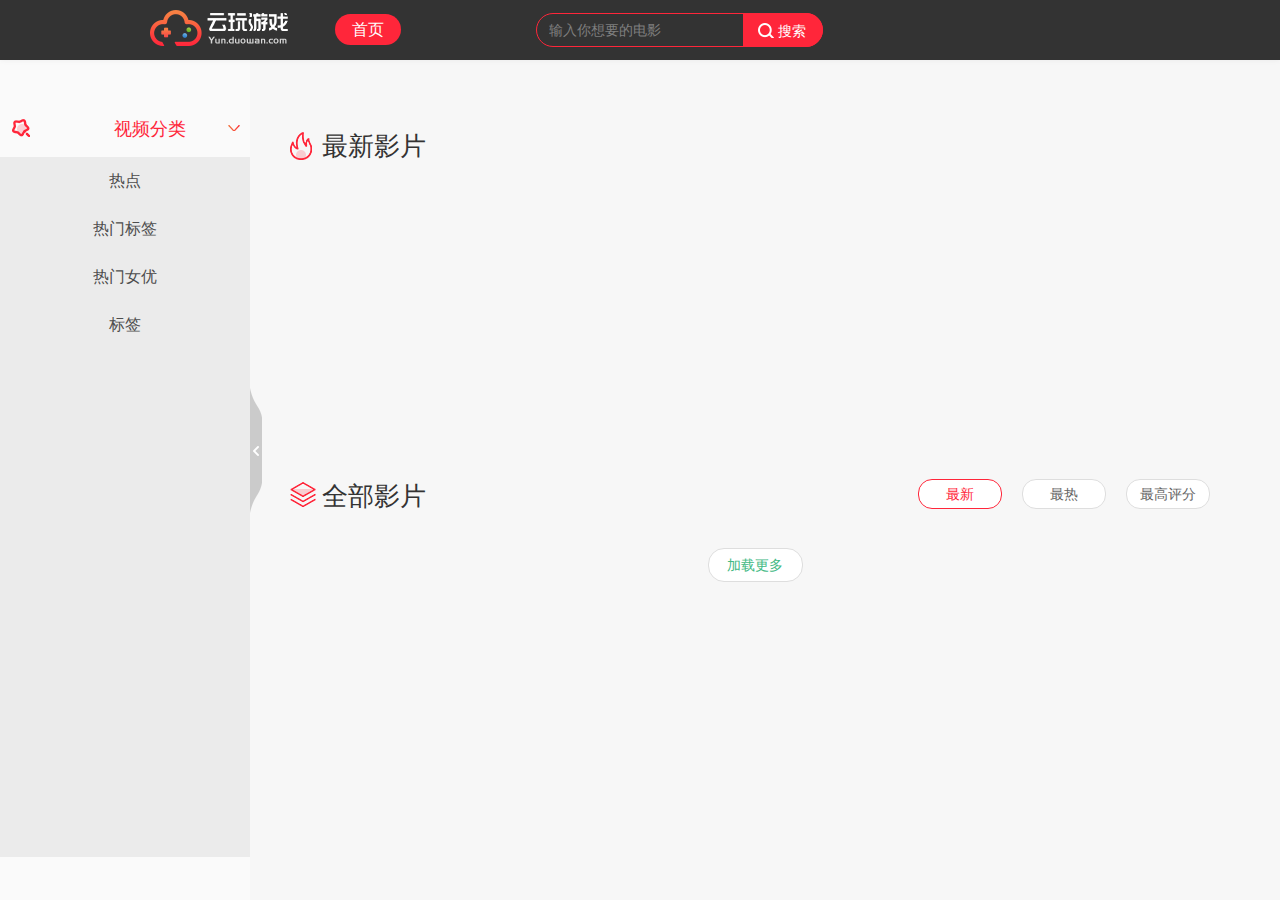
==== index.html @ 40118d89 "3" ====
<!DOCTYPE html><html class=""><head><meta http-equiv=Content-Type content="text/html; charset=UTF-8"><style class=vjs-styles-defaults>.video-js {
    width: 300px;
    height: 150px;
  }

  .vjs-fluid {
    padding-top: 56.25%
  }</style><style class=vjs-styles-dimensions>.video-9059375-dimensions {
    width: 1920px;
    height: 1080px;
  }

  .video-9059375-dimensions.vjs-fluid {
    padding-top: 56.25%;
  }</style><meta name=applicable-device content=pc,mobile><meta http-equiv=X-UA-Compatible content="IE=edge"><meta name=renderer content=webkit><meta name=force-rendering content=webkit><meta name=viewport content="width=device-width,initial-scale=1,minimum-scale=1,maximum-scale=1,user-scalable=no"><meta http-equiv=X-UA-Compatible content="IE=Edge"><meta name=Keywords content=游戏视频攻略,战神4,生化危机2,怪物猎人世界,底特律我欲成人,古墓丽影暗影,荒野大镖客2,塞尔达传说荒野之息,神秘海域4,巫师3,黑桐谷歌,纯黑,敖厂长><meta name=description content=云玩游戏，收录一线大作的中文剧情攻略视频，让你不用购买游戏，也能畅快体验其中的乐趣！><title>《异界锁链》第8章-宁静_云玩游戏</title><link rel=stylesheet href=./static/sp_files/plugins_1.0.css><link rel=stylesheet href=./static/sp_files/global.css><link href=./static/sp_files/xqlogin.sdk.css rel=stylesheet type=text/css><link href=./static/font-awesome-4.7.0/css/font-awesome.min.css rel=stylesheet type=text/css><style>/*! PhotoSwipe main CSS by Dmitry Semenov | photoswipe.com | MIT license */
/*
    Styles for basic PhotoSwipe functionality (sliding area, open/close transitions)
*/
/* pswp = photoswipe */
.pswp {
  display: none;
  position: absolute;
  width: 100%;
  height: 100%;
  left: 0;
  top: 0;
  overflow: hidden;
  -ms-touch-action: none;
  touch-action: none;
  z-index: 1500;
  -webkit-text-size-adjust: 100%;
  /* create separate layer, to avoid paint on window.onscroll in webkit/blink */
  -webkit-backface-visibility: hidden;
  outline: none; }
  .pswp * {
    -webkit-box-sizing: border-box;
            box-sizing: border-box; }
  .pswp img {
    max-width: none; }

/* style is added when JS option showHideOpacity is set to true */
.pswp--animate_opacity {
  /* 0.001, because opacity:0 doesn't trigger Paint action, which causes lag at start of transition */
  opacity: 0.001;
  will-change: opacity;
  /* for open/close transition */
  -webkit-transition: opacity 333ms cubic-bezier(0.4, 0, 0.22, 1);
          transition: opacity 333ms cubic-bezier(0.4, 0, 0.22, 1); }

.pswp--open {
  display: block; }

.pswp--zoom-allowed .pswp__img {
  /* autoprefixer: off */
  cursor: -webkit-zoom-in;
  cursor: -moz-zoom-in;
  cursor: zoom-in; }

.pswp--zoomed-in .pswp__img {
  /* autoprefixer: off */
  cursor: -webkit-grab;
  cursor: -moz-grab;
  cursor: grab; }

.pswp--dragging .pswp__img {
  /* autoprefixer: off */
  cursor: -webkit-grabbing;
  cursor: -moz-grabbing;
  cursor: grabbing; }

/*
    Background is added as a separate element.
    As animating opacity is much faster than animating rgba() background-color.
*/
.pswp__bg {
  position: absolute;
  left: 0;
  top: 0;
  width: 100%;
  height: 100%;
  background: #000;
  opacity: 0;
  transform: translateZ(0);
  -webkit-backface-visibility: hidden;
  will-change: opacity; }

.pswp__scroll-wrap {
  position: absolute;
  left: 0;
  top: 0;
  width: 100%;
  height: 100%;
  overflow: hidden; }

.pswp__container,
.pswp__zoom-wrap {
  -ms-touch-action: none;
  touch-action: none;
  position: absolute;
  left: 0;
  right: 0;
  top: 0;
  bottom: 0; }

/* Prevent selection and tap highlights */
.pswp__container,
.pswp__img {
  -webkit-user-select: none;
  -moz-user-select: none;
  -ms-user-select: none;
      user-select: none;
  -webkit-tap-highlight-color: transparent;
  -webkit-touch-callout: none; }

.pswp__zoom-wrap {
  position: absolute;
  width: 100%;
  -webkit-transform-origin: left top;
  -ms-transform-origin: left top;
  transform-origin: left top;
  /* for open/close transition */
  -webkit-transition: -webkit-transform 333ms cubic-bezier(0.4, 0, 0.22, 1);
          transition: transform 333ms cubic-bezier(0.4, 0, 0.22, 1); }

.pswp__bg {
  will-change: opacity;
  /* for open/close transition */
  -webkit-transition: opacity 333ms cubic-bezier(0.4, 0, 0.22, 1);
          transition: opacity 333ms cubic-bezier(0.4, 0, 0.22, 1); }

.pswp--animated-in .pswp__bg,
.pswp--animated-in .pswp__zoom-wrap {
  -webkit-transition: none;
  transition: none; }

.pswp__container,
.pswp__zoom-wrap {
  -webkit-backface-visibility: hidden; }

.pswp__item {
  position: absolute;
  left: 0;
  right: 0;
  top: 0;
  bottom: 0;
  overflow: hidden; }

.pswp__img {
  position: absolute;
  width: auto;
  height: auto!important;
  top: 0;
  left: 0; }

/*
    stretched thumbnail or div placeholder element (see below)
    style is added to avoid flickering in webkit/blink when layers overlap
*/
.pswp__img--placeholder {
  -webkit-backface-visibility: hidden; }

/*
    div element that matches size of large image
    large image loads on top of it
*/
.pswp__img--placeholder--blank {
  background: #222; }

.pswp--ie .pswp__img {
  width: 100% !important;
  height: auto !important;
  left: 0;
  top: 0; }

/*
    Error message appears when image is not loaded
    (JS option errorMsg controls markup)
*/
.pswp__error-msg {
  position: absolute;
  left: 0;
  top: 50%;
  width: 100%;
  text-align: center;
  font-size: 14px;
  line-height: 16px;
  margin-top: -8px;
  color: #CCC; }

.pswp__error-msg a {
  color: #CCC;
  text-decoration: underline; }</style><style>/*! PhotoSwipe Default UI CSS by Dmitry Semenov | photoswipe.com | MIT license */
/*

    Contents:

    1. Buttons
    2. Share modal and links
    3. Index indicator ("1 of X" counter)
    4. Caption
    5. Loading indicator
    6. Additional styles (root element, top bar, idle state, hidden state, etc.)

*/
/*
    
    1. Buttons

 */
/* <button> css reset */
.pswp__button {
  width: 44px;
  height: 44px;
  position: relative;
  background: none;
  cursor: pointer;
  overflow: visible;
  -webkit-appearance: none;
  display: block;
  border: 0;
  padding: 0;
  margin: 0;
  float: right;
  opacity: 0.75;
  -webkit-transition: opacity 0.2s;
          transition: opacity 0.2s;
  -webkit-box-shadow: none;
          box-shadow: none; }
  .pswp__button:focus,
  .pswp__button:hover {
    opacity: 1; }
  .pswp__button:active {
    outline: none;
    opacity: 0.9; }
  .pswp__button::-moz-focus-inner {
    padding: 0;
    border: 0; }

/* pswp__ui--over-close class it added when mouse is over element that should close gallery */
.pswp__ui--over-close .pswp__button--close {
  opacity: 1; }

.pswp__button,
.pswp__button--arrow--left:before,
.pswp__button--arrow--right:before {
  background: url(/static/js/lib/photoswipe/default-skin/default-skin.png?e3f799c6dec9af19) 0 0 no-repeat;
  background-size: 264px 88px;
  width: 44px;
  height: 44px; }

@media (-webkit-min-device-pixel-ratio: 1.1), (-webkit-min-device-pixel-ratio: 1.09375), (min-resolution: 105dpi), (min-resolution: 1.1dppx) {
  /* Serve SVG sprite if browser supports SVG and resolution is more than 105dpi */
  .pswp--svg .pswp__button,
  .pswp--svg .pswp__button--arrow--left:before,
  .pswp--svg .pswp__button--arrow--right:before {
    background-image: url(/static/js/lib/photoswipe/default-skin/default-skin.svg); }
  .pswp--svg .pswp__button--arrow--left,
  .pswp--svg .pswp__button--arrow--right {
    background: none; } }

.pswp__button--close {
  background-position: 0 -44px; }

.pswp__button--share {
  background-position: -44px -44px; }

.pswp__button--fs {
  display: none; }

.pswp--supports-fs .pswp__button--fs {
  display: block; }

.pswp--fs .pswp__button--fs {
  background-position: -44px 0; }

.pswp__button--zoom {
  display: none;
  background-position: -88px 0; }

.pswp--zoom-allowed .pswp__button--zoom {
  display: block; }

.pswp--zoomed-in .pswp__button--zoom {
  background-position: -132px 0; }

/* no arrows on touch screens */
.pswp--touch .pswp__button--arrow--left,
.pswp--touch .pswp__button--arrow--right {
  visibility: hidden; }

/*
    Arrow buttons hit area
    (icon is added to :before pseudo-element)
*/
.pswp__button--arrow--left,
.pswp__button--arrow--right {
  background: none;
  top: 50%;
  margin-top: -30px;
  width: 60px;
  height: 60px;
  position: absolute; 
  background-color: rgb(0, 0, 0);
  background-color: rgba(0, 0, 0, 0.9);
}

.pswp__button--arrow--left {
  left: 0; 
  border-radius: 0 8px 8px 0;}

.pswp__button--arrow--right {
  right: 0; 
  border-radius: 8px 0 0 8px;}

.pswp__button--arrow--left:before,
.pswp__button--arrow--right:before {
  content: '';
  height: 40px;
  width: 40px;
  position: absolute; 
  top: 10px;}

.pswp__button--arrow--left:before {
  left: 5px;
  background: url(/static/js/lib/photoswipe/default-skin/icon-left.png?f2ba5c454a2ff3af) center no-repeat; }

.pswp__button--arrow--right:before {
  right: 5px;
  background: url(/static/js/lib/photoswipe/default-skin/icon-right.png?11cc57e09c9bf721) center no-repeat; }

/*

    2. Share modal/popup and links

 */
.pswp__counter,
.pswp__share-modal {
  -webkit-user-select: none;
  -moz-user-select: none;
  -ms-user-select: none;
      user-select: none; }

.pswp__share-modal {
  display: block;
  background: rgba(0, 0, 0, 0.5);
  width: 100%;
  height: 100%;
  top: 0;
  left: 0;
  padding: 10px;
  position: absolute;
  z-index: 1600;
  opacity: 0;
  -webkit-transition: opacity 0.25s ease-out;
          transition: opacity 0.25s ease-out;
  -webkit-backface-visibility: hidden;
  will-change: opacity; }

.pswp__share-modal--hidden {
  display: none; }

.pswp__share-tooltip {
  z-index: 1620;
  position: absolute;
  background: #FFF;
  top: 56px;
  border-radius: 2px;
  display: block;
  width: auto;
  right: 44px;
  -webkit-box-shadow: 0 2px 5px rgba(0, 0, 0, 0.25);
          box-shadow: 0 2px 5px rgba(0, 0, 0, 0.25);
  -webkit-transform: translateY(6px);
      -ms-transform: translateY(6px);
          transform: translateY(6px);
  -webkit-transition: -webkit-transform 0.25s;
          transition: transform 0.25s;
  -webkit-backface-visibility: hidden;
  will-change: transform; }
  .pswp__share-tooltip a {
    display: block;
    padding: 8px 12px;
    color: #000;
    text-decoration: none;
    font-size: 14px;
    line-height: 18px; }
    .pswp__share-tooltip a:hover {
      text-decoration: none;
      color: #000; }
    .pswp__share-tooltip a:first-child {
      /* round corners on the first/last list item */
      border-radius: 2px 2px 0 0; }
    .pswp__share-tooltip a:last-child {
      border-radius: 0 0 2px 2px; }

.pswp__share-modal--fade-in {
  opacity: 1; }
  .pswp__share-modal--fade-in .pswp__share-tooltip {
    -webkit-transform: translateY(0);
        -ms-transform: translateY(0);
            transform: translateY(0); }

/* increase size of share links on touch devices */
.pswp--touch .pswp__share-tooltip a {
  padding: 16px 12px; }

a.pswp__share--facebook:before {
  content: '';
  display: block;
  width: 0;
  height: 0;
  position: absolute;
  top: -12px;
  right: 15px;
  border: 6px solid transparent;
  border-bottom-color: #FFF;
  -webkit-pointer-events: none;
  -moz-pointer-events: none;
  pointer-events: none; }

a.pswp__share--facebook:hover {
  background: #3E5C9A;
  color: #FFF; }
  a.pswp__share--facebook:hover:before {
    border-bottom-color: #3E5C9A; }

a.pswp__share--twitter:hover {
  background: #55ACEE;
  color: #FFF; }

a.pswp__share--pinterest:hover {
  background: #CCC;
  color: #CE272D; }

a.pswp__share--download:hover {
  background: #DDD; }

/*

    3. Index indicator ("1 of X" counter)

 */
.pswp__counter {
  position: absolute;
  left: 0;
  top: 0;
  height: 44px;
  font-size: 13px;
  line-height: 44px;
  color: #FFF;
  opacity: 0.75;
  padding: 0 10px; }

  .pswp__title {
    position: absolute;
    left: 40px;
    top: 0;
    height: 44px;
    font-size: 13px;
    line-height: 44px;
    color: #FFF;
    padding: 0 10px; 
  }

/*
    
    4. Caption

 */
.pswp__caption {
  position: absolute;
  left: 0;
  bottom: 0;
  width: 100%;
  min-height: 44px; }
  .pswp__caption small {
    font-size: 11px;
    color: #BBB; }

.pswp__caption__center {
  text-align: left;
  max-width: 420px;
  margin: 0 auto;
  font-size: 13px;
  padding: 10px;
  line-height: 20px;
  color: #CCC; }

.pswp__caption--empty {
  display: none; }

/* Fake caption element, used to calculate height of next/prev image */
.pswp__caption--fake {
  visibility: hidden; }

/*

    5. Loading indicator (preloader)

    You can play with it here - http://codepen.io/dimsemenov/pen/yyBWoR

 */
.pswp__preloader {
  width: 44px;
  height: 44px;
  position: absolute;
  top: 0;
  left: 50%;
  margin-left: -22px;
  opacity: 0;
  -webkit-transition: opacity 0.25s ease-out;
          transition: opacity 0.25s ease-out;
  will-change: opacity;
  direction: ltr; }

.pswp__preloader__icn {
  width: 20px;
  height: 20px;
  margin: 12px; }

.pswp__preloader--active {
  opacity: 1; }
  .pswp__preloader--active .pswp__preloader__icn {
    /* We use .gif in browsers that don't support CSS animation */
    background: url(/static/js/lib/photoswipe/default-skin/preloader.gif?e34aafbb485a96ea) 0 0 no-repeat; }

.pswp--css_animation .pswp__preloader--active {
  opacity: 1; }
  .pswp--css_animation .pswp__preloader--active .pswp__preloader__icn {
    -webkit-animation: clockwise 500ms linear infinite;
            animation: clockwise 500ms linear infinite; }
  .pswp--css_animation .pswp__preloader--active .pswp__preloader__donut {
    -webkit-animation: donut-rotate 1000ms cubic-bezier(0.4, 0, 0.22, 1) infinite;
            animation: donut-rotate 1000ms cubic-bezier(0.4, 0, 0.22, 1) infinite; }

.pswp--css_animation .pswp__preloader__icn {
  background: none;
  opacity: 0.75;
  width: 14px;
  height: 14px;
  position: absolute;
  left: 15px;
  top: 15px;
  margin: 0; }

.pswp--css_animation .pswp__preloader__cut {
  /* 
            The idea of animating inner circle is based on Polymer ("material") loading indicator 
             by Keanu Lee https://blog.keanulee.com/2014/10/20/the-tale-of-three-spinners.html
        */
  position: relative;
  width: 7px;
  height: 14px;
  overflow: hidden; }

.pswp--css_animation .pswp__preloader__donut {
  -webkit-box-sizing: border-box;
          box-sizing: border-box;
  width: 14px;
  height: 14px;
  border: 2px solid #FFF;
  border-radius: 50%;
  border-left-color: transparent;
  border-bottom-color: transparent;
  position: absolute;
  top: 0;
  left: 0;
  background: none;
  margin: 0; }

@media screen and (max-width: 1024px) {
  .pswp__preloader {
    position: relative;
    left: auto;
    top: auto;
    margin: 0;
    float: right; } }

@-webkit-keyframes clockwise {
  0% {
    -webkit-transform: rotate(0deg);
            transform: rotate(0deg); }
  100% {
    -webkit-transform: rotate(360deg);
            transform: rotate(360deg); } }

@keyframes clockwise {
  0% {
    -webkit-transform: rotate(0deg);
            transform: rotate(0deg); }
  100% {
    -webkit-transform: rotate(360deg);
            transform: rotate(360deg); } }

@-webkit-keyframes donut-rotate {
  0% {
    -webkit-transform: rotate(0);
            transform: rotate(0); }
  50% {
    -webkit-transform: rotate(-140deg);
            transform: rotate(-140deg); }
  100% {
    -webkit-transform: rotate(0);
            transform: rotate(0); } }

@keyframes donut-rotate {
  0% {
    -webkit-transform: rotate(0);
            transform: rotate(0); }
  50% {
    -webkit-transform: rotate(-140deg);
            transform: rotate(-140deg); }
  100% {
    -webkit-transform: rotate(0);
            transform: rotate(0); } }

/*
    
    6. Additional styles

 */
/* root element of UI */
.pswp__ui {
  -webkit-font-smoothing: auto;
  visibility: visible;
  opacity: 1;
  z-index: 1550; }

/* top black bar with buttons and "1 of X" indicator */
.pswp__top-bar {
  position: absolute;
  left: 0;
  top: 0;
  height: 44px;
  width: 100%; }

.pswp__caption,
.pswp__top-bar,
.pswp--has_mouse .pswp__button--arrow--left,
.pswp--has_mouse .pswp__button--arrow--right {
  -webkit-backface-visibility: hidden;
  will-change: opacity;
  -webkit-transition: opacity 333ms cubic-bezier(0.4, 0, 0.22, 1);
          transition: opacity 333ms cubic-bezier(0.4, 0, 0.22, 1); }

/* pswp--has_mouse class is added only when two subsequent mousemove events occur */
.pswp--has_mouse .pswp__button--arrow--left,
.pswp--has_mouse .pswp__button--arrow--right {
  visibility: visible; }

.pswp__top-bar,
.pswp__caption {
  background-color: rgba(0, 0, 0, 0.5); }

/* pswp__ui--fit class is added when main image "fits" between top bar and bottom bar (caption) */
.pswp__ui--fit .pswp__top-bar,
.pswp__ui--fit .pswp__caption {
  background-color: rgba(0, 0, 0, 0.3); }

/* pswp__ui--idle class is added when mouse isn't moving for several seconds (JS option timeToIdle) */
.pswp__ui--idle .pswp__top-bar {
  opacity: 1; }

.pswp__ui--idle .pswp__button--arrow--left,
.pswp__ui--idle .pswp__button--arrow--right {
  opacity: 1; }

/*
    pswp__ui--hidden class is added when controls are hidden
    e.g. when user taps to toggle visibility of controls
*/
.pswp__ui--hidden .pswp__top-bar,
.pswp__ui--hidden .pswp__caption,
.pswp__ui--hidden .pswp__button--arrow--left,
.pswp__ui--hidden .pswp__button--arrow--right {
  /* Force paint & create composition layer for controls. */
  opacity: 0.001; }

/* pswp__ui--one-slide class is added when there is just one item in gallery */
.pswp__ui--one-slide .pswp__button--arrow--left,
.pswp__ui--one-slide .pswp__button--arrow--right,
.pswp__ui--one-slide .pswp__counter {
  display: none; }

.pswp__element--disabled {
  display: none !important; }

.pswp--minimal--dark .pswp__top-bar {
  background: none; }
      .g-list-1 li, .time-line-item{
        width: 154.75px !important;
    }</style><link href=/static/css/app.b5c3ca14b7bc6d138f03f64f48f9210a.css rel=stylesheet></head><body class=dw-ka-bd><div id=app></div><script type=text/javascript src=/static/js/manifest.a621fe825ca3c6e0af54.js></script><script type=text/javascript src=/static/js/vendor.fc124388a8953fd2de67.js></script><script type=text/javascript src=/static/js/app.52e48b69b6ab0a96897b.js></script></body></html>
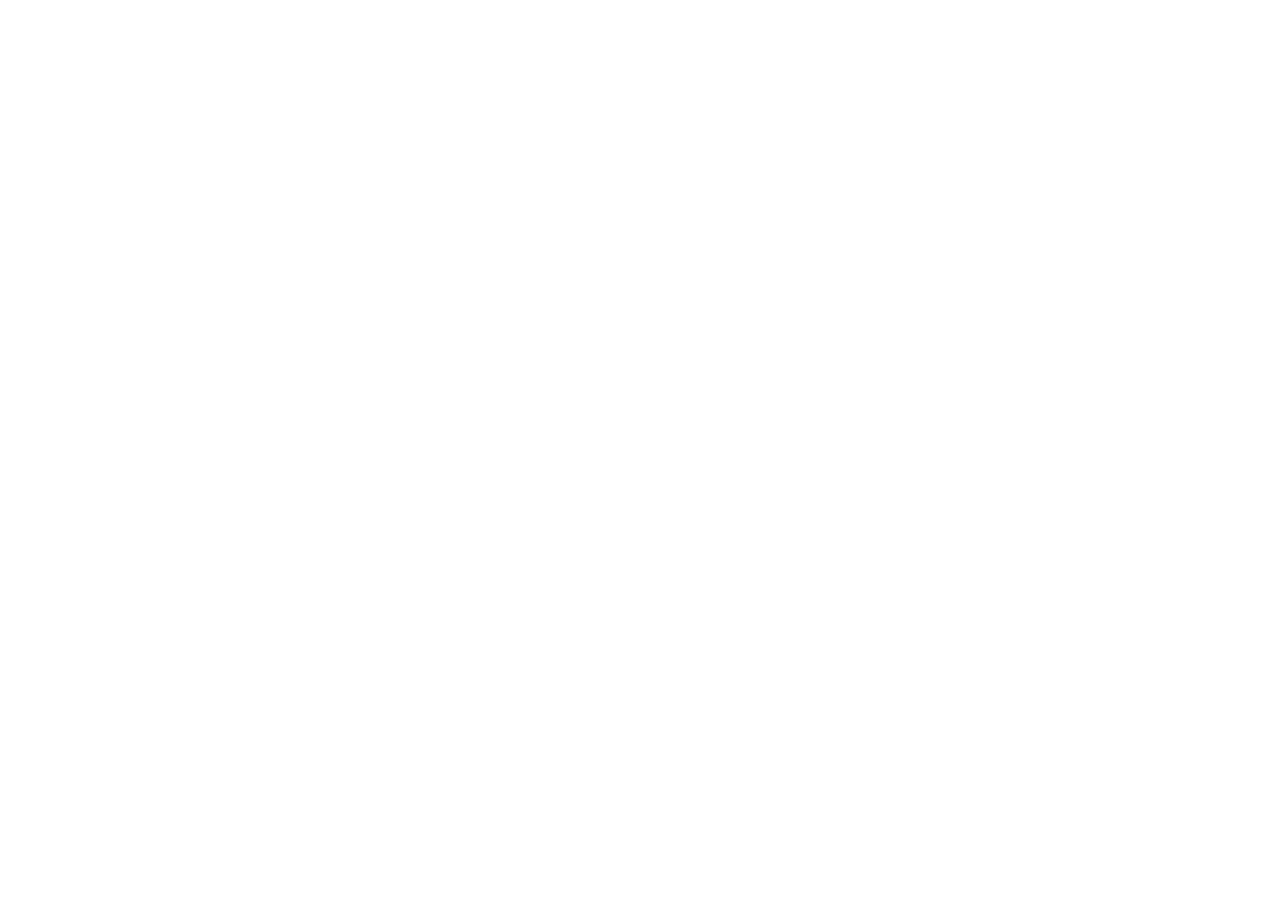
==== commit 0c09e609: "3" ====
--- a/index.html
+++ b/index.html
@@ -1,692 +1,3 @@
-<!DOCTYPE html><html class=""><head><meta http-equiv=Content-Type content="text/html; charset=UTF-8"><style class=vjs-styles-defaults>.video-js {
-    width: 300px;
-    height: 150px;
-  }
-
-  .vjs-fluid {
-    padding-top: 56.25%
-  }</style><style class=vjs-styles-dimensions>.video-9059375-dimensions {
-    width: 1920px;
-    height: 1080px;
-  }
-
-  .video-9059375-dimensions.vjs-fluid {
-    padding-top: 56.25%;
-  }</style><meta name=applicable-device content=pc,mobile><meta http-equiv=X-UA-Compatible content="IE=edge"><meta name=renderer content=webkit><meta name=force-rendering content=webkit><meta name=viewport content="width=device-width,initial-scale=1,minimum-scale=1,maximum-scale=1,user-scalable=no"><meta http-equiv=X-UA-Compatible content="IE=Edge"><meta name=Keywords content=游戏视频攻略,战神4,生化危机2,怪物猎人世界,底特律我欲成人,古墓丽影暗影,荒野大镖客2,塞尔达传说荒野之息,神秘海域4,巫师3,黑桐谷歌,纯黑,敖厂长><meta name=description content=云玩游戏，收录一线大作的中文剧情攻略视频，让你不用购买游戏，也能畅快体验其中的乐趣！><title>《异界锁链》第8章-宁静_云玩游戏</title><link rel=stylesheet href=./static/sp_files/plugins_1.0.css><link rel=stylesheet href=./static/sp_files/global.css><link href=./static/sp_files/xqlogin.sdk.css rel=stylesheet type=text/css><link href=./static/font-awesome-4.7.0/css/font-awesome.min.css rel=stylesheet type=text/css><style>/*! PhotoSwipe main CSS by Dmitry Semenov | photoswipe.com | MIT license */
-/*
-    Styles for basic PhotoSwipe functionality (sliding area, open/close transitions)
-*/
-/* pswp = photoswipe */
-.pswp {
-  display: none;
-  position: absolute;
-  width: 100%;
-  height: 100%;
-  left: 0;
-  top: 0;
-  overflow: hidden;
-  -ms-touch-action: none;
-  touch-action: none;
-  z-index: 1500;
-  -webkit-text-size-adjust: 100%;
-  /* create separate layer, to avoid paint on window.onscroll in webkit/blink */
-  -webkit-backface-visibility: hidden;
-  outline: none; }
-  .pswp * {
-    -webkit-box-sizing: border-box;
-            box-sizing: border-box; }
-  .pswp img {
-    max-width: none; }
-
-/* style is added when JS option showHideOpacity is set to true */
-.pswp--animate_opacity {
-  /* 0.001, because opacity:0 doesn't trigger Paint action, which causes lag at start of transition */
-  opacity: 0.001;
-  will-change: opacity;
-  /* for open/close transition */
-  -webkit-transition: opacity 333ms cubic-bezier(0.4, 0, 0.22, 1);
-          transition: opacity 333ms cubic-bezier(0.4, 0, 0.22, 1); }
-
-.pswp--open {
-  display: block; }
-
-.pswp--zoom-allowed .pswp__img {
-  /* autoprefixer: off */
-  cursor: -webkit-zoom-in;
-  cursor: -moz-zoom-in;
-  cursor: zoom-in; }
-
-.pswp--zoomed-in .pswp__img {
-  /* autoprefixer: off */
-  cursor: -webkit-grab;
-  cursor: -moz-grab;
-  cursor: grab; }
-
-.pswp--dragging .pswp__img {
-  /* autoprefixer: off */
-  cursor: -webkit-grabbing;
-  cursor: -moz-grabbing;
-  cursor: grabbing; }
-
-/*
-    Background is added as a separate element.
-    As animating opacity is much faster than animating rgba() background-color.
-*/
-.pswp__bg {
-  position: absolute;
-  left: 0;
-  top: 0;
-  width: 100%;
-  height: 100%;
-  background: #000;
-  opacity: 0;
-  transform: translateZ(0);
-  -webkit-backface-visibility: hidden;
-  will-change: opacity; }
-
-.pswp__scroll-wrap {
-  position: absolute;
-  left: 0;
-  top: 0;
-  width: 100%;
-  height: 100%;
-  overflow: hidden; }
-
-.pswp__container,
-.pswp__zoom-wrap {
-  -ms-touch-action: none;
-  touch-action: none;
-  position: absolute;
-  left: 0;
-  right: 0;
-  top: 0;
-  bottom: 0; }
-
-/* Prevent selection and tap highlights */
-.pswp__container,
-.pswp__img {
-  -webkit-user-select: none;
-  -moz-user-select: none;
-  -ms-user-select: none;
-      user-select: none;
-  -webkit-tap-highlight-color: transparent;
-  -webkit-touch-callout: none; }
-
-.pswp__zoom-wrap {
-  position: absolute;
-  width: 100%;
-  -webkit-transform-origin: left top;
-  -ms-transform-origin: left top;
-  transform-origin: left top;
-  /* for open/close transition */
-  -webkit-transition: -webkit-transform 333ms cubic-bezier(0.4, 0, 0.22, 1);
-          transition: transform 333ms cubic-bezier(0.4, 0, 0.22, 1); }
-
-.pswp__bg {
-  will-change: opacity;
-  /* for open/close transition */
-  -webkit-transition: opacity 333ms cubic-bezier(0.4, 0, 0.22, 1);
-          transition: opacity 333ms cubic-bezier(0.4, 0, 0.22, 1); }
-
-.pswp--animated-in .pswp__bg,
-.pswp--animated-in .pswp__zoom-wrap {
-  -webkit-transition: none;
-  transition: none; }
-
-.pswp__container,
-.pswp__zoom-wrap {
-  -webkit-backface-visibility: hidden; }
-
-.pswp__item {
-  position: absolute;
-  left: 0;
-  right: 0;
-  top: 0;
-  bottom: 0;
-  overflow: hidden; }
-
-.pswp__img {
-  position: absolute;
-  width: auto;
-  height: auto!important;
-  top: 0;
-  left: 0; }
-
-/*
-    stretched thumbnail or div placeholder element (see below)
-    style is added to avoid flickering in webkit/blink when layers overlap
-*/
-.pswp__img--placeholder {
-  -webkit-backface-visibility: hidden; }
-
-/*
-    div element that matches size of large image
-    large image loads on top of it
-*/
-.pswp__img--placeholder--blank {
-  background: #222; }
-
-.pswp--ie .pswp__img {
-  width: 100% !important;
-  height: auto !important;
-  left: 0;
-  top: 0; }
-
-/*
-    Error message appears when image is not loaded
-    (JS option errorMsg controls markup)
-*/
-.pswp__error-msg {
-  position: absolute;
-  left: 0;
-  top: 50%;
-  width: 100%;
-  text-align: center;
-  font-size: 14px;
-  line-height: 16px;
-  margin-top: -8px;
-  color: #CCC; }
-
-.pswp__error-msg a {
-  color: #CCC;
-  text-decoration: underline; }</style><style>/*! PhotoSwipe Default UI CSS by Dmitry Semenov | photoswipe.com | MIT license */
-/*
-
-    Contents:
-
-    1. Buttons
-    2. Share modal and links
-    3. Index indicator ("1 of X" counter)
-    4. Caption
-    5. Loading indicator
-    6. Additional styles (root element, top bar, idle state, hidden state, etc.)
-
-*/
-/*
-    
-    1. Buttons
-
- */
-/* <button> css reset */
-.pswp__button {
-  width: 44px;
-  height: 44px;
-  position: relative;
-  background: none;
-  cursor: pointer;
-  overflow: visible;
-  -webkit-appearance: none;
-  display: block;
-  border: 0;
-  padding: 0;
-  margin: 0;
-  float: right;
-  opacity: 0.75;
-  -webkit-transition: opacity 0.2s;
-          transition: opacity 0.2s;
-  -webkit-box-shadow: none;
-          box-shadow: none; }
-  .pswp__button:focus,
-  .pswp__button:hover {
-    opacity: 1; }
-  .pswp__button:active {
-    outline: none;
-    opacity: 0.9; }
-  .pswp__button::-moz-focus-inner {
-    padding: 0;
-    border: 0; }
-
-/* pswp__ui--over-close class it added when mouse is over element that should close gallery */
-.pswp__ui--over-close .pswp__button--close {
-  opacity: 1; }
-
-.pswp__button,
-.pswp__button--arrow--left:before,
-.pswp__button--arrow--right:before {
-  background: url(/static/js/lib/photoswipe/default-skin/default-skin.png?e3f799c6dec9af19) 0 0 no-repeat;
-  background-size: 264px 88px;
-  width: 44px;
-  height: 44px; }
-
-@media (-webkit-min-device-pixel-ratio: 1.1), (-webkit-min-device-pixel-ratio: 1.09375), (min-resolution: 105dpi), (min-resolution: 1.1dppx) {
-  /* Serve SVG sprite if browser supports SVG and resolution is more than 105dpi */
-  .pswp--svg .pswp__button,
-  .pswp--svg .pswp__button--arrow--left:before,
-  .pswp--svg .pswp__button--arrow--right:before {
-    background-image: url(/static/js/lib/photoswipe/default-skin/default-skin.svg); }
-  .pswp--svg .pswp__button--arrow--left,
-  .pswp--svg .pswp__button--arrow--right {
-    background: none; } }
-
-.pswp__button--close {
-  background-position: 0 -44px; }
-
-.pswp__button--share {
-  background-position: -44px -44px; }
-
-.pswp__button--fs {
-  display: none; }
-
-.pswp--supports-fs .pswp__button--fs {
-  display: block; }
-
-.pswp--fs .pswp__button--fs {
-  background-position: -44px 0; }
-
-.pswp__button--zoom {
-  display: none;
-  background-position: -88px 0; }
-
-.pswp--zoom-allowed .pswp__button--zoom {
-  display: block; }
-
-.pswp--zoomed-in .pswp__button--zoom {
-  background-position: -132px 0; }
-
-/* no arrows on touch screens */
-.pswp--touch .pswp__button--arrow--left,
-.pswp--touch .pswp__button--arrow--right {
-  visibility: hidden; }
-
-/*
-    Arrow buttons hit area
-    (icon is added to :before pseudo-element)
-*/
-.pswp__button--arrow--left,
-.pswp__button--arrow--right {
-  background: none;
-  top: 50%;
-  margin-top: -30px;
-  width: 60px;
-  height: 60px;
-  position: absolute; 
-  background-color: rgb(0, 0, 0);
-  background-color: rgba(0, 0, 0, 0.9);
-}
-
-.pswp__button--arrow--left {
-  left: 0; 
-  border-radius: 0 8px 8px 0;}
-
-.pswp__button--arrow--right {
-  right: 0; 
-  border-radius: 8px 0 0 8px;}
-
-.pswp__button--arrow--left:before,
-.pswp__button--arrow--right:before {
-  content: '';
-  height: 40px;
-  width: 40px;
-  position: absolute; 
-  top: 10px;}
-
-.pswp__button--arrow--left:before {
-  left: 5px;
-  background: url(/static/js/lib/photoswipe/default-skin/icon-left.png?f2ba5c454a2ff3af) center no-repeat; }
-
-.pswp__button--arrow--right:before {
-  right: 5px;
-  background: url(/static/js/lib/photoswipe/default-skin/icon-right.png?11cc57e09c9bf721) center no-repeat; }
-
-/*
-
-    2. Share modal/popup and links
-
- */
-.pswp__counter,
-.pswp__share-modal {
-  -webkit-user-select: none;
-  -moz-user-select: none;
-  -ms-user-select: none;
-      user-select: none; }
-
-.pswp__share-modal {
-  display: block;
-  background: rgba(0, 0, 0, 0.5);
-  width: 100%;
-  height: 100%;
-  top: 0;
-  left: 0;
-  padding: 10px;
-  position: absolute;
-  z-index: 1600;
-  opacity: 0;
-  -webkit-transition: opacity 0.25s ease-out;
-          transition: opacity 0.25s ease-out;
-  -webkit-backface-visibility: hidden;
-  will-change: opacity; }
-
-.pswp__share-modal--hidden {
-  display: none; }
-
-.pswp__share-tooltip {
-  z-index: 1620;
-  position: absolute;
-  background: #FFF;
-  top: 56px;
-  border-radius: 2px;
-  display: block;
-  width: auto;
-  right: 44px;
-  -webkit-box-shadow: 0 2px 5px rgba(0, 0, 0, 0.25);
-          box-shadow: 0 2px 5px rgba(0, 0, 0, 0.25);
-  -webkit-transform: translateY(6px);
-      -ms-transform: translateY(6px);
-          transform: translateY(6px);
-  -webkit-transition: -webkit-transform 0.25s;
-          transition: transform 0.25s;
-  -webkit-backface-visibility: hidden;
-  will-change: transform; }
-  .pswp__share-tooltip a {
-    display: block;
-    padding: 8px 12px;
-    color: #000;
-    text-decoration: none;
-    font-size: 14px;
-    line-height: 18px; }
-    .pswp__share-tooltip a:hover {
-      text-decoration: none;
-      color: #000; }
-    .pswp__share-tooltip a:first-child {
-      /* round corners on the first/last list item */
-      border-radius: 2px 2px 0 0; }
-    .pswp__share-tooltip a:last-child {
-      border-radius: 0 0 2px 2px; }
-
-.pswp__share-modal--fade-in {
-  opacity: 1; }
-  .pswp__share-modal--fade-in .pswp__share-tooltip {
-    -webkit-transform: translateY(0);
-        -ms-transform: translateY(0);
-            transform: translateY(0); }
-
-/* increase size of share links on touch devices */
-.pswp--touch .pswp__share-tooltip a {
-  padding: 16px 12px; }
-
-a.pswp__share--facebook:before {
-  content: '';
-  display: block;
-  width: 0;
-  height: 0;
-  position: absolute;
-  top: -12px;
-  right: 15px;
-  border: 6px solid transparent;
-  border-bottom-color: #FFF;
-  -webkit-pointer-events: none;
-  -moz-pointer-events: none;
-  pointer-events: none; }
-
-a.pswp__share--facebook:hover {
-  background: #3E5C9A;
-  color: #FFF; }
-  a.pswp__share--facebook:hover:before {
-    border-bottom-color: #3E5C9A; }
-
-a.pswp__share--twitter:hover {
-  background: #55ACEE;
-  color: #FFF; }
-
-a.pswp__share--pinterest:hover {
-  background: #CCC;
-  color: #CE272D; }
-
-a.pswp__share--download:hover {
-  background: #DDD; }
-
-/*
-
-    3. Index indicator ("1 of X" counter)
-
- */
-.pswp__counter {
-  position: absolute;
-  left: 0;
-  top: 0;
-  height: 44px;
-  font-size: 13px;
-  line-height: 44px;
-  color: #FFF;
-  opacity: 0.75;
-  padding: 0 10px; }
-
-  .pswp__title {
-    position: absolute;
-    left: 40px;
-    top: 0;
-    height: 44px;
-    font-size: 13px;
-    line-height: 44px;
-    color: #FFF;
-    padding: 0 10px; 
-  }
-
-/*
-    
-    4. Caption
-
- */
-.pswp__caption {
-  position: absolute;
-  left: 0;
-  bottom: 0;
-  width: 100%;
-  min-height: 44px; }
-  .pswp__caption small {
-    font-size: 11px;
-    color: #BBB; }
-
-.pswp__caption__center {
-  text-align: left;
-  max-width: 420px;
-  margin: 0 auto;
-  font-size: 13px;
-  padding: 10px;
-  line-height: 20px;
-  color: #CCC; }
-
-.pswp__caption--empty {
-  display: none; }
-
-/* Fake caption element, used to calculate height of next/prev image */
-.pswp__caption--fake {
-  visibility: hidden; }
-
-/*
-
-    5. Loading indicator (preloader)
-
-    You can play with it here - http://codepen.io/dimsemenov/pen/yyBWoR
-
- */
-.pswp__preloader {
-  width: 44px;
-  height: 44px;
-  position: absolute;
-  top: 0;
-  left: 50%;
-  margin-left: -22px;
-  opacity: 0;
-  -webkit-transition: opacity 0.25s ease-out;
-          transition: opacity 0.25s ease-out;
-  will-change: opacity;
-  direction: ltr; }
-
-.pswp__preloader__icn {
-  width: 20px;
-  height: 20px;
-  margin: 12px; }
-
-.pswp__preloader--active {
-  opacity: 1; }
-  .pswp__preloader--active .pswp__preloader__icn {
-    /* We use .gif in browsers that don't support CSS animation */
-    background: url(/static/js/lib/photoswipe/default-skin/preloader.gif?e34aafbb485a96ea) 0 0 no-repeat; }
-
-.pswp--css_animation .pswp__preloader--active {
-  opacity: 1; }
-  .pswp--css_animation .pswp__preloader--active .pswp__preloader__icn {
-    -webkit-animation: clockwise 500ms linear infinite;
-            animation: clockwise 500ms linear infinite; }
-  .pswp--css_animation .pswp__preloader--active .pswp__preloader__donut {
-    -webkit-animation: donut-rotate 1000ms cubic-bezier(0.4, 0, 0.22, 1) infinite;
-            animation: donut-rotate 1000ms cubic-bezier(0.4, 0, 0.22, 1) infinite; }
-
-.pswp--css_animation .pswp__preloader__icn {
-  background: none;
-  opacity: 0.75;
-  width: 14px;
-  height: 14px;
-  position: absolute;
-  left: 15px;
-  top: 15px;
-  margin: 0; }
-
-.pswp--css_animation .pswp__preloader__cut {
-  /* 
-            The idea of animating inner circle is based on Polymer ("material") loading indicator 
-             by Keanu Lee https://blog.keanulee.com/2014/10/20/the-tale-of-three-spinners.html
-        */
-  position: relative;
-  width: 7px;
-  height: 14px;
-  overflow: hidden; }
-
-.pswp--css_animation .pswp__preloader__donut {
-  -webkit-box-sizing: border-box;
-          box-sizing: border-box;
-  width: 14px;
-  height: 14px;
-  border: 2px solid #FFF;
-  border-radius: 50%;
-  border-left-color: transparent;
-  border-bottom-color: transparent;
-  position: absolute;
-  top: 0;
-  left: 0;
-  background: none;
-  margin: 0; }
-
-@media screen and (max-width: 1024px) {
-  .pswp__preloader {
-    position: relative;
-    left: auto;
-    top: auto;
-    margin: 0;
-    float: right; } }
-
-@-webkit-keyframes clockwise {
-  0% {
-    -webkit-transform: rotate(0deg);
-            transform: rotate(0deg); }
-  100% {
-    -webkit-transform: rotate(360deg);
-            transform: rotate(360deg); } }
-
-@keyframes clockwise {
-  0% {
-    -webkit-transform: rotate(0deg);
-            transform: rotate(0deg); }
-  100% {
-    -webkit-transform: rotate(360deg);
-            transform: rotate(360deg); } }
-
-@-webkit-keyframes donut-rotate {
-  0% {
-    -webkit-transform: rotate(0);
-            transform: rotate(0); }
-  50% {
-    -webkit-transform: rotate(-140deg);
-            transform: rotate(-140deg); }
-  100% {
-    -webkit-transform: rotate(0);
-            transform: rotate(0); } }
-
-@keyframes donut-rotate {
-  0% {
-    -webkit-transform: rotate(0);
-            transform: rotate(0); }
-  50% {
-    -webkit-transform: rotate(-140deg);
-            transform: rotate(-140deg); }
-  100% {
-    -webkit-transform: rotate(0);
-            transform: rotate(0); } }
-
-/*
-    
-    6. Additional styles
-
- */
-/* root element of UI */
-.pswp__ui {
-  -webkit-font-smoothing: auto;
-  visibility: visible;
-  opacity: 1;
-  z-index: 1550; }
-
-/* top black bar with buttons and "1 of X" indicator */
-.pswp__top-bar {
-  position: absolute;
-  left: 0;
-  top: 0;
-  height: 44px;
-  width: 100%; }
-
-.pswp__caption,
-.pswp__top-bar,
-.pswp--has_mouse .pswp__button--arrow--left,
-.pswp--has_mouse .pswp__button--arrow--right {
-  -webkit-backface-visibility: hidden;
-  will-change: opacity;
-  -webkit-transition: opacity 333ms cubic-bezier(0.4, 0, 0.22, 1);
-          transition: opacity 333ms cubic-bezier(0.4, 0, 0.22, 1); }
-
-/* pswp--has_mouse class is added only when two subsequent mousemove events occur */
-.pswp--has_mouse .pswp__button--arrow--left,
-.pswp--has_mouse .pswp__button--arrow--right {
-  visibility: visible; }
-
-.pswp__top-bar,
-.pswp__caption {
-  background-color: rgba(0, 0, 0, 0.5); }
-
-/* pswp__ui--fit class is added when main image "fits" between top bar and bottom bar (caption) */
-.pswp__ui--fit .pswp__top-bar,
-.pswp__ui--fit .pswp__caption {
-  background-color: rgba(0, 0, 0, 0.3); }
-
-/* pswp__ui--idle class is added when mouse isn't moving for several seconds (JS option timeToIdle) */
-.pswp__ui--idle .pswp__top-bar {
-  opacity: 1; }
-
-.pswp__ui--idle .pswp__button--arrow--left,
-.pswp__ui--idle .pswp__button--arrow--right {
-  opacity: 1; }
-
-/*
-    pswp__ui--hidden class is added when controls are hidden
-    e.g. when user taps to toggle visibility of controls
-*/
-.pswp__ui--hidden .pswp__top-bar,
-.pswp__ui--hidden .pswp__caption,
-.pswp__ui--hidden .pswp__button--arrow--left,
-.pswp__ui--hidden .pswp__button--arrow--right {
-  /* Force paint & create composition layer for controls. */
-  opacity: 0.001; }
-
-/* pswp__ui--one-slide class is added when there is just one item in gallery */
-.pswp__ui--one-slide .pswp__button--arrow--left,
-.pswp__ui--one-slide .pswp__button--arrow--right,
-.pswp__ui--one-slide .pswp__counter {
-  display: none; }
-
-.pswp__element--disabled {
-  display: none !important; }
-
-.pswp--minimal--dark .pswp__top-bar {
-  background: none; }
-      .g-list-1 li, .time-line-item{
-        width: 154.75px !important;
-    }</style><link href=/static/css/app.b5c3ca14b7bc6d138f03f64f48f9210a.css rel=stylesheet></head><body class=dw-ka-bd><div id=app></div><script type=text/javascript src=/static/js/manifest.a621fe825ca3c6e0af54.js></script><script type=text/javascript src=/static/js/vendor.fc124388a8953fd2de67.js></script><script type=text/javascript src=/static/js/app.52e48b69b6ab0a96897b.js></script></body></html>+<!DOCTYPE html><html class="xv-responsive notouch" lang=zh><head><meta http-equiv=Content-Type content="text/html; charset=UTF-8"><!--[if IE]><meta http-equiv="X-UA-Compatible" content="IE=edge,chrome=1"><![endif]--><meta name=viewport content="width=device-width,initial-scale=1"><meta name=keywords content="xvideos,xvideos.com, x videos,x video,porn,video,videos,"><meta name=verify-v1 content="3Awl+ctS3GOag+hKJiSg9SQQ2MR/GwV8H/PAgMhGhcM="><meta name=RATING content=RTA-5042-1996-1400-1577-RTA><meta name=y_key content=dbded0cbf8ead3a3><meta name=format-detection content="telephone=no"><link rel=apple-touch-icon sizes=180x180 href=https://www.xvideos.com/apple-touch-icon.png><link rel=mask-icon href=https://www.xvideos.com/safari-pinned-tab.svg color=#de2600><meta name=theme-color content=#000000><link rel=stylesheet href=./static/v1_files/main.css><link href=./static/font-awesome-4.7.0/css/font-awesome.min.css rel=stylesheet type=text/css><link href=/static/css/app.06b2a2a8cb127580bb031ae4b6be6a11.css rel=stylesheet></head><body class="home should-have-side-tf-tower" style="position: relative;"><div id=app></div><style type=text/css>.thumb-block .microthumb .microthumb-thumb {
+        background-image: url([data-uri])
+    }</style><script type=text/javascript src=/static/js/manifest.8f149cdaa4eb0625c964.js></script><script type=text/javascript src=/static/js/vendor.ab5063a01e8b823ed746.js></script><script type=text/javascript src=/static/js/app.3e1dda4143c65f946207.js></script></body></html>